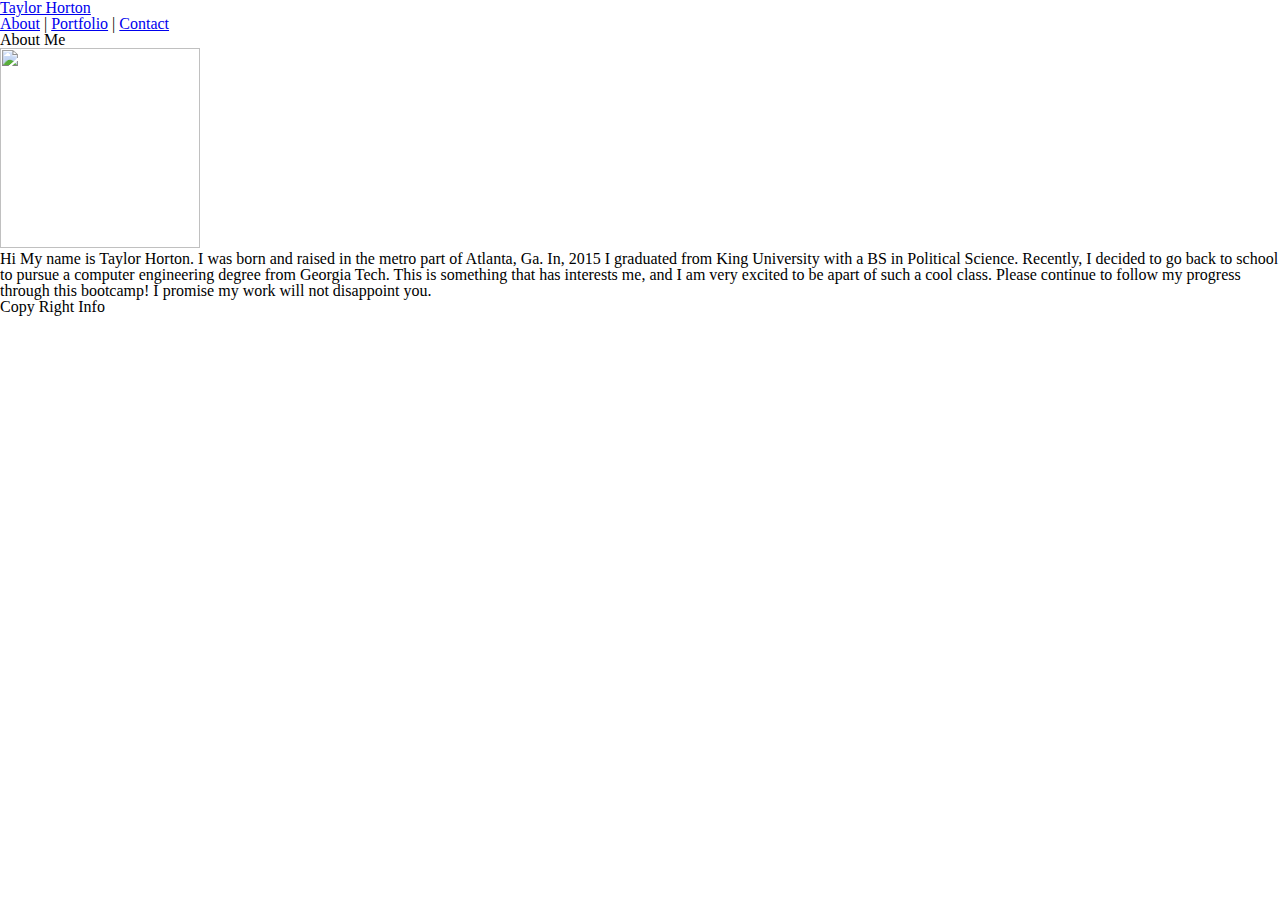
==== index.html @ 8cb4ec6d "copied files from basic-portfolio repo" ====
<!DOCTYPE html>
<html lang="en">

<head>
    <meta charset="UTF-8">
    <meta name="viewport" content="width=device-width, initial-scale=1.0">
    <meta http-equiv="X-UA-Compatible" content="ie=edge">
    <title>Taylor Horton's Portfolio</title>

    <link rel="stylesheet" type="text/css" href="./reset.css">
    <link rel="stylesheet" type="text/css" href="./assets/style.css">

</head>

<body>

    <header class="heading">
    
        <a href="index.html"><h1 class="name">Taylor Horton</h1></a>

        <nav class="navigation">
            <a href="./index.html" class="abs">About</a>
            |
            <a href="./portfolio.html" class="portfolio">Portfolio</a>
            |
            <a href="./contact.html" class="contact">Contact</a>
        </nav>
    </header>

<main class="main">   
    <div class="main-content">
        <h2 class="about">About Me</h2>
         <img src="https://res.cloudinary.com/teepublic/image/private/s--f_499JL0--/t_Preview/b_rgb:eae0c7,c_limit,f_jpg,h_630,q_90,w_630/v1452697980/production/designs/393957_1.jpg" width=200px height=200px atl="photo of me" />

            <p id="paragraph">Hi My name is Taylor Horton. I was born and raised in the metro part of Atlanta, Ga. In, 2015 I graduated from King University with a BS in Political Science. Recently, I decided to go back to 
                school to pursue a computer engineering degree from Georgia Tech. This is something that has interests me, and I am very excited to be apart of such a cool class.
                Please continue to follow my progress through this bootcamp! I promise my work will not disappoint you.
            </p>

    </div>

</main>

<footer class="foot">
        <p>
            Copy Right Info
        </p>

    </footer>

</body>

</html>
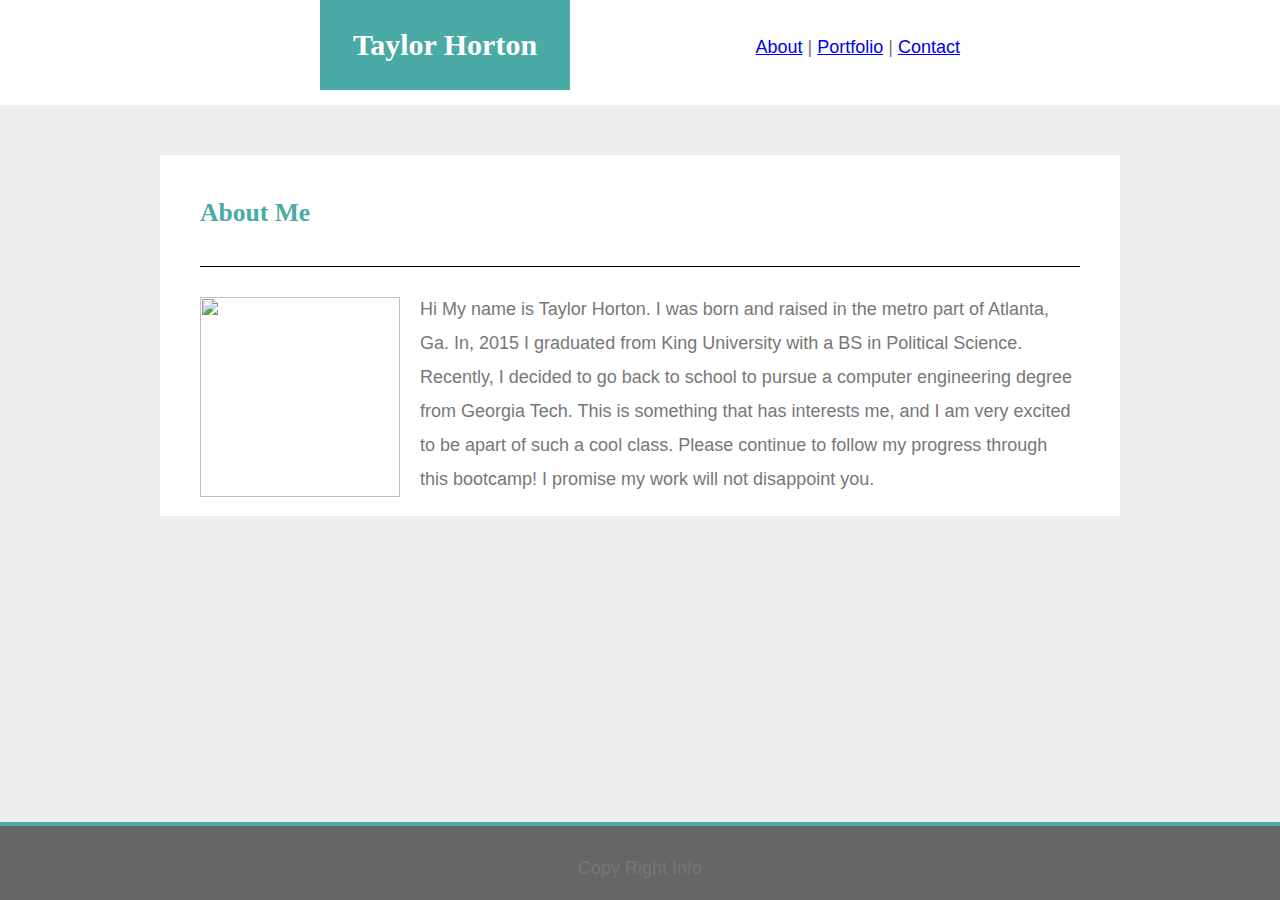
==== commit f8194db1: "conected css file to html" ====
--- a/index.html
+++ b/index.html
@@ -8,7 +8,7 @@
     <title>Taylor Horton's Portfolio</title>
 
     <link rel="stylesheet" type="text/css" href="./reset.css">
-    <link rel="stylesheet" type="text/css" href="./assets/style.css">
+    <link rel="stylesheet" type="text/css" href="./style.css">
 
 </head>
 
--- a/style.css
+++ b/style.css
@@ -0,0 +1,195 @@
+body {
+    background: #eeeeee;
+}
+
+img {
+    float: left;
+    margin-right: 20px;
+    margin-top: 30px;
+}
+
+* {
+    box-sizing: border-box;
+}
+
+.about {
+    font-family: Georgia, Times, "Times New Roman", serif;
+    font-weight: 700;
+    color: #4aaaa5;
+    border-bottom: 1px solid black;
+    padding-top: 40px;
+    padding-bottom: 40px;
+    font-size: 1.6em;
+}
+
+.main-content {
+    width: 960px;
+    margin: 0 auto;
+    padding: 5px 40px 20px 40px;
+    background: white;
+   /*  border: 5px solid black; */
+    
+   
+    border-radius: 50px hotpink;
+    
+}
+
+.heading {
+    background: #ffffff;
+    padding: 0px 0px 0px 0px;
+    margin-bottom: 50px;
+    overflow: auto;
+
+}
+
+.name {
+    float: left;
+    width: 250px;
+    height: 90px;
+    font-family: Georgia, Times, "Times New Roman", serif;
+    font-size: 30px;
+    font-weight: 700;
+    line-height: 90px;
+    margin-left: 25%;
+    margin-bottom: 15px;
+    color: #fff;
+    text-align: center;
+    background: #4aaaa5;
+
+}
+
+
+nav {
+    float: right;
+    margin-right: 25%;
+    margin-top: 30px;
+    font-size: 1.em;
+
+}
+
+p {
+    margin-top: 25px;
+    font-size: 1em;
+}
+
+nav,
+p {
+    font-family: Arial, "Helvetica Neue", Helvetica, sans-serif;
+    font-size: 18px;
+    line-height: 34px;
+    color: #777;
+}
+
+
+
+footer {
+    padding: 0 0 15px 0;
+    color: white;
+    text-align: center;
+    background: #666;
+    border-top: 4px solid #4aaaa5;
+    text-align: center;
+    position: fixed;
+    flex-shrink: 0;
+    margin-bottom: 0 px;
+    bottom: 0px;
+    width: 100%;
+}
+
+a:hover {
+    color: #FC766AFF;
+}
+
+.name:hover {
+    color: #FC766AFF;
+}
+
+label, input[type=text], 
+input[type=email], 
+#message {
+    display: block;
+    width: 100%;
+    font: inherit;
+    font-size: 18px;
+}
+
+label:hover {
+    color: #FC766AFF;
+}
+
+input[type=text] {
+    height: 25px;
+}
+
+input[type=email] {
+    height: 25px;
+}
+
+#message {
+    height: 250px;
+    padding-bottom: 225px;
+}
+
+label {
+    margin-bottom: 10px;
+}
+
+input[type=submit] {
+    padding: 10px 30px;
+    font-size: 18px;
+    color: #fff;
+    cursor: pointer;
+    background: #4aaaa5;
+    border: 0 none;
+}
+
+input[type=submit]:hover {
+    color: #FC766AFF;
+}
+
+.call {
+    font-family: Georgia, Times, "Times New Roman", serif;
+    font-weight: 700;
+    color: #4aaaa5;
+    border-bottom: 1px solid black;
+    padding-top: 40px;
+    padding-bottom: 40px;
+    font-size: 1.6em;
+}
+
+
+.port {
+    position: relative;
+    float: left;
+    width: 250px;
+    height: 200px;
+    margin: 20px 20px 25px 20px;
+    overflow: auto;
+    background: blue;
+    
+}
+
+.portf {
+    font-family: Georgia, Times, "Times New Roman", serif;
+    font-weight: 700;
+    color: #4aaaa5;
+    border-bottom: 1px solid black;
+    padding-top: 40px;
+    padding-bottom: 40px;
+    font-size: 1.6em;
+
+}
+
+
+.three {
+    clear: left;
+}
+
+@media (min-width: 980px){
+    
+}
+
+
+
+
+
